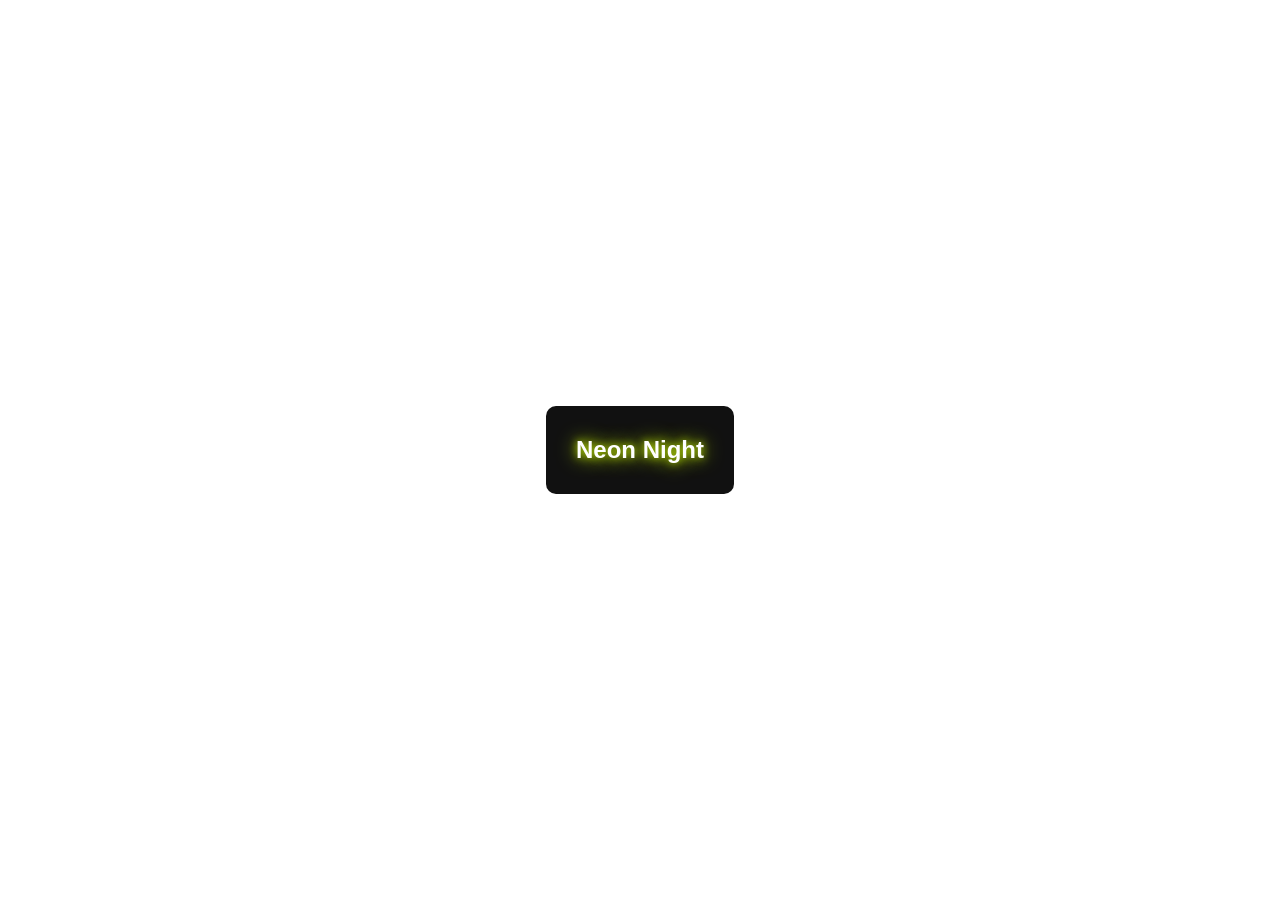
==== Neon_light/index.html @ 50329606 "code update" ====
<!DOCTYPE html>
<html lang="en">

<head>
    <meta charset="UTF-8">
    <meta name="viewport" content="width=device-width, initial-scale=1.0">
    <title>Neon Light</title>

    <style>
        * {
            margin: 0;
            padding: 0;
            box-sizing: border-box;
        }

        body {
            margin: 0;
            min-height: 100vh;
            display: flex;
            justify-content: center; /* horizontal center */
            align-items: center;    /* vertical center */
        }


        .glow {
            color: #fff;
            background: #111;
            padding: 30px;
            border-radius: 10px;
            text-align: center;
            font-family: sans-serif;
            text-shadow: 0 0 8px #c6f105, 0 0 20px #bfe806;
        }
    </style>
</head>

<body>
    <h2 class="glow">Neon Night</h2>

</body>

</html>
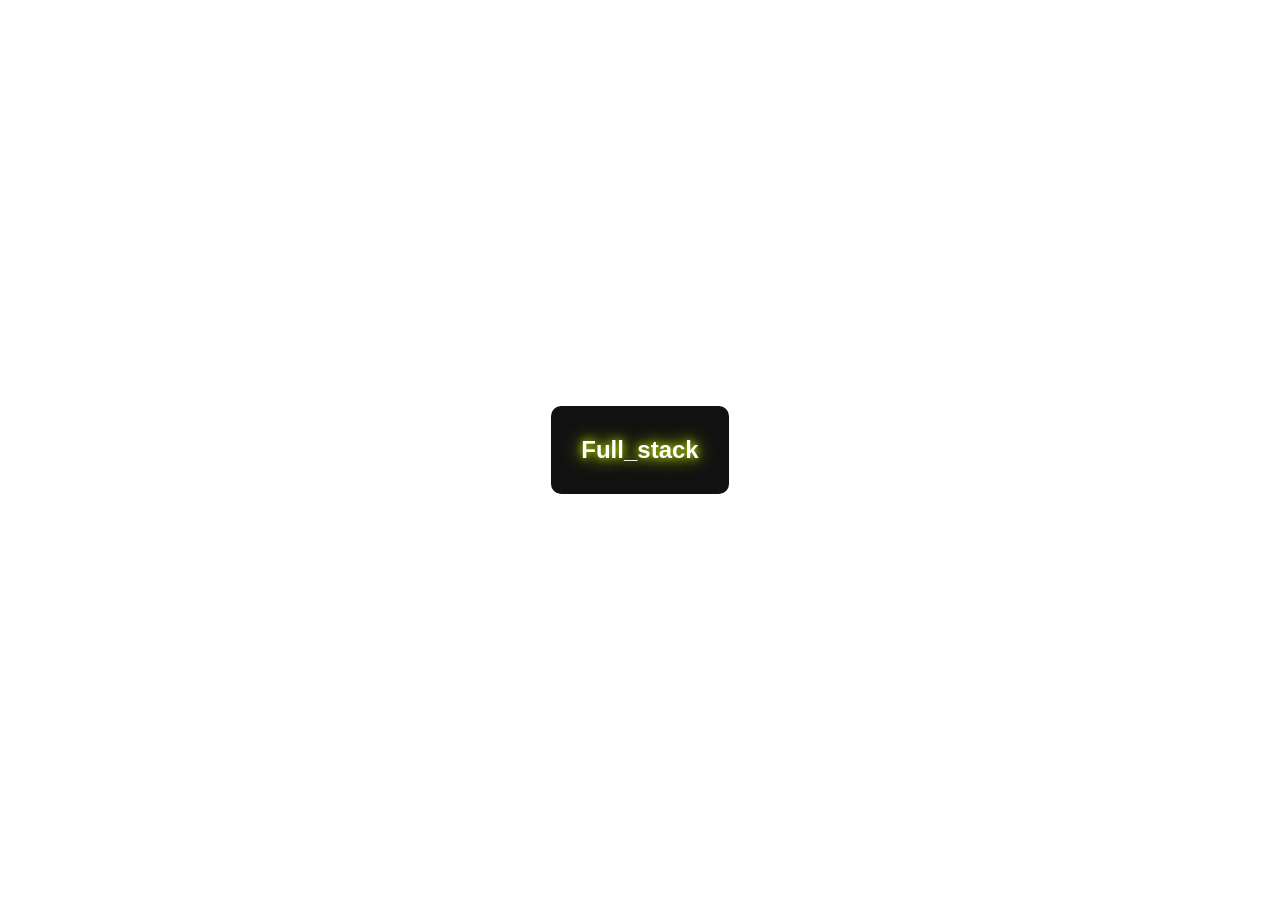
==== commit 3704a745: "update" ====
--- a/Neon_light/index.html
+++ b/Neon_light/index.html
@@ -35,7 +35,7 @@
 </head>
 
 <body>
-    <h2 class="glow">Neon Night</h2>
+    <h2 class="glow">Full_stack</h2>
 
 </body>
 
